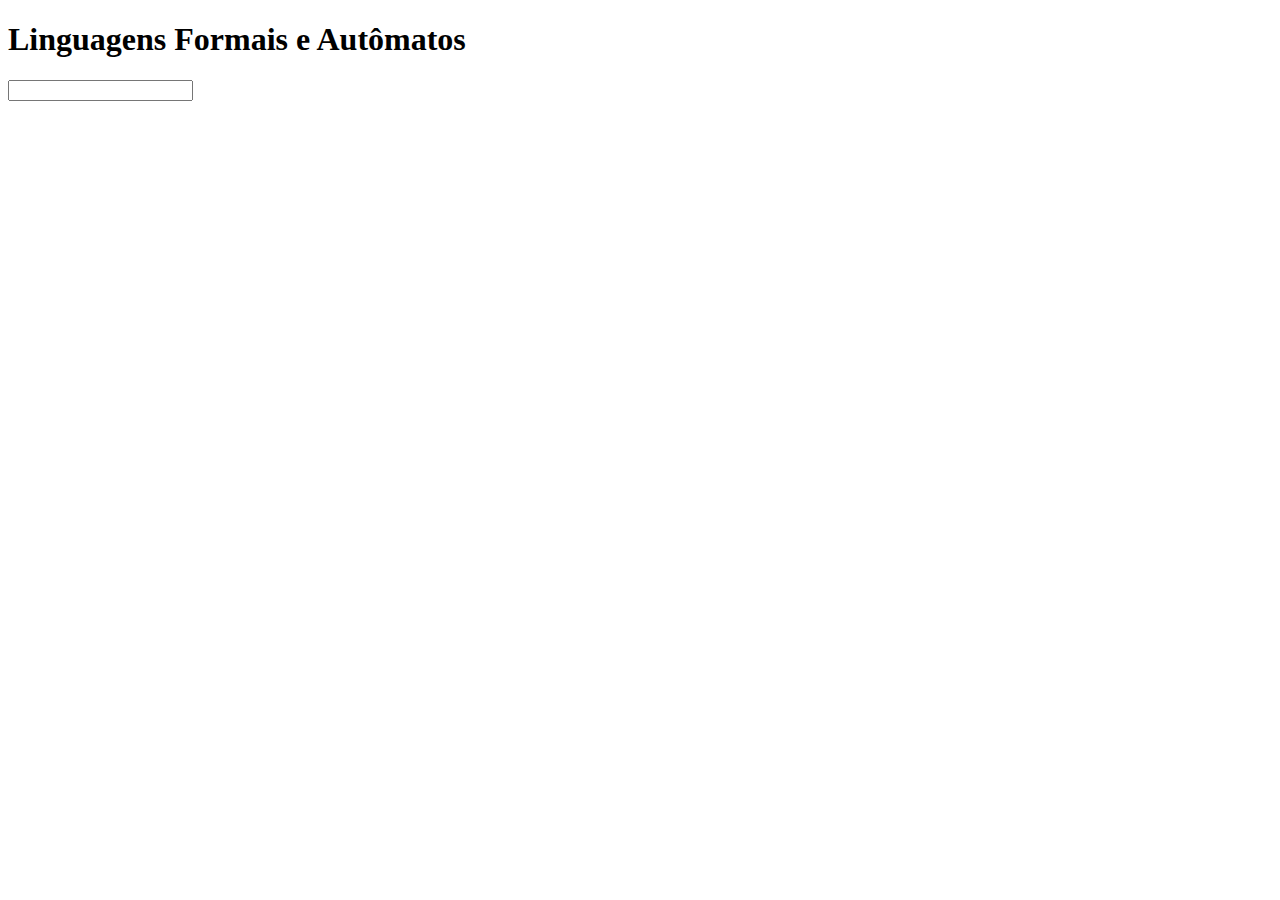
==== teste.html @ 65e2ef48 "automato de for" ====
<!DOCTYPE html>
<html lang="en">
<head>
    <meta charset="UTF-8">
    <meta name="viewport" content="width=device-width, initial-scale=1.0">
    <meta http-equiv="X-UA-Compatible" content="ie=edge">
    <title>Atividade Prática - AFD</title>
    <link rel="stylesheet" href="css/styles.css">
    <link rel="shortcut icon" href="images/pedim.ico">
    <script defer src="js/script3.js"></script>
</head>
<body>
    <h1>Linguagens Formais e Autômatos</h1>

    <input id="afd" type="text">

    <h3 class="aceita">String Aceita</h3>
    <h3 class="nao-aceita">String Não Aceita</h3>

    <p class="comprimento"></p>
    <p class="texto"></p>
</body>
</html>
---- css/styles.css ----
.aceita {
    color: green;
    display: none;
}

.nao-aceita {
    display: none;
    color: red;
}
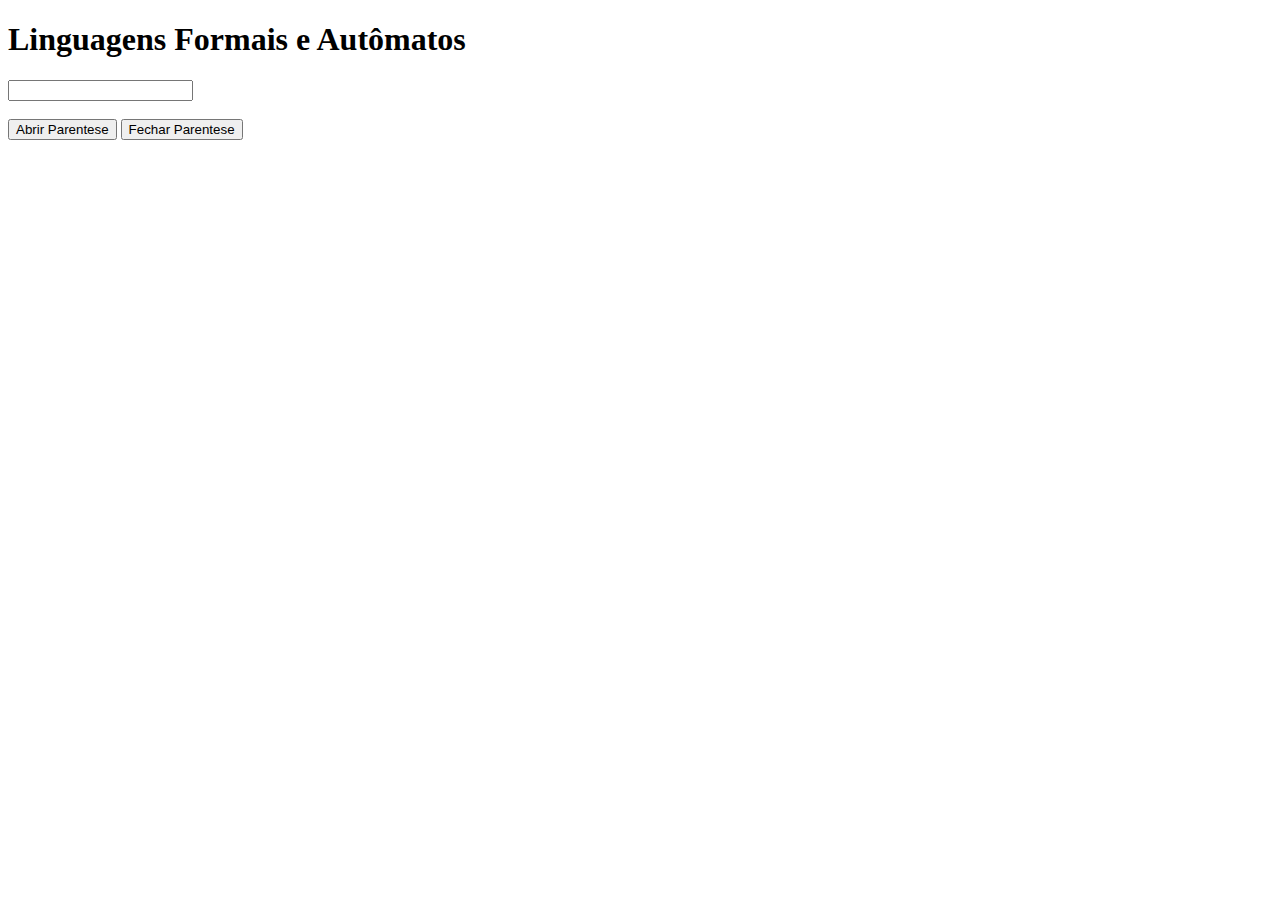
==== commit 7c2d834d: "começo do for funcionando" ====
--- a/teste.html
+++ b/teste.html
@@ -12,10 +12,14 @@
 <body>
     <h1>Linguagens Formais e Autômatos</h1>
 
-    <input id="afd" type="text">
+    <input id="afd2" type="text">
+    <br><br>
+    
+    <button onclick="abreParentese()">Abrir Parentese</button>
+    <button onclick="fecharParentese()">Fechar Parentese</button>
 
-    <h3 class="aceita">String Aceita</h3>
-    <h3 class="nao-aceita">String Não Aceita</h3>
+    <h3 class="aceita2">String Aceita</h3>
+    <h3 class="nao-aceita2">String Não Aceita</h3>
 
     <p class="comprimento"></p>
     <p class="texto"></p>
--- a/css/styles.css
+++ b/css/styles.css
@@ -1,9 +1,9 @@
-.aceita {
+.aceita, .aceita2 {
     color: green;
     display: none;
 }
 
-.nao-aceita {
+.nao-aceita, .nao-aceita2 {
     display: none;
     color: red;
 }